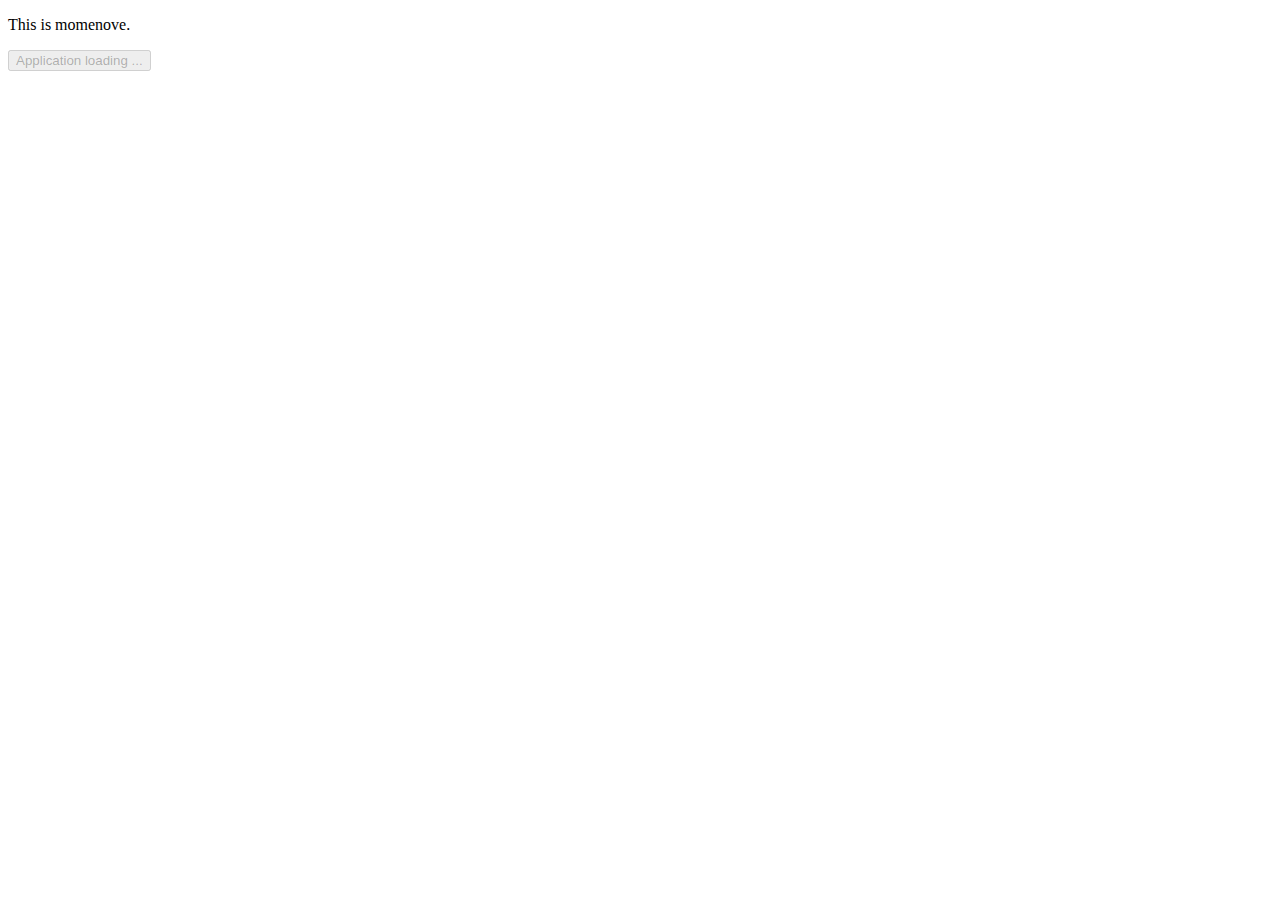
==== app/index.html @ 56bd1572 "Initial Commit" ====
<!DOCTYPE html>
<html lang="en">
<head>
  <meta charset="UTF-8">
  <title>Momenove</title>
</head>
<body>
  <p>This is momenove.</p>

  <button disabled id="login-button">Application loading ...</button>

  <img src="" alt="" id="momenove">

  <script src="bower_components/jquery/dist/jquery.min.js"></script>
  <script src="scripts/app.js"></script>
</body>
</html>
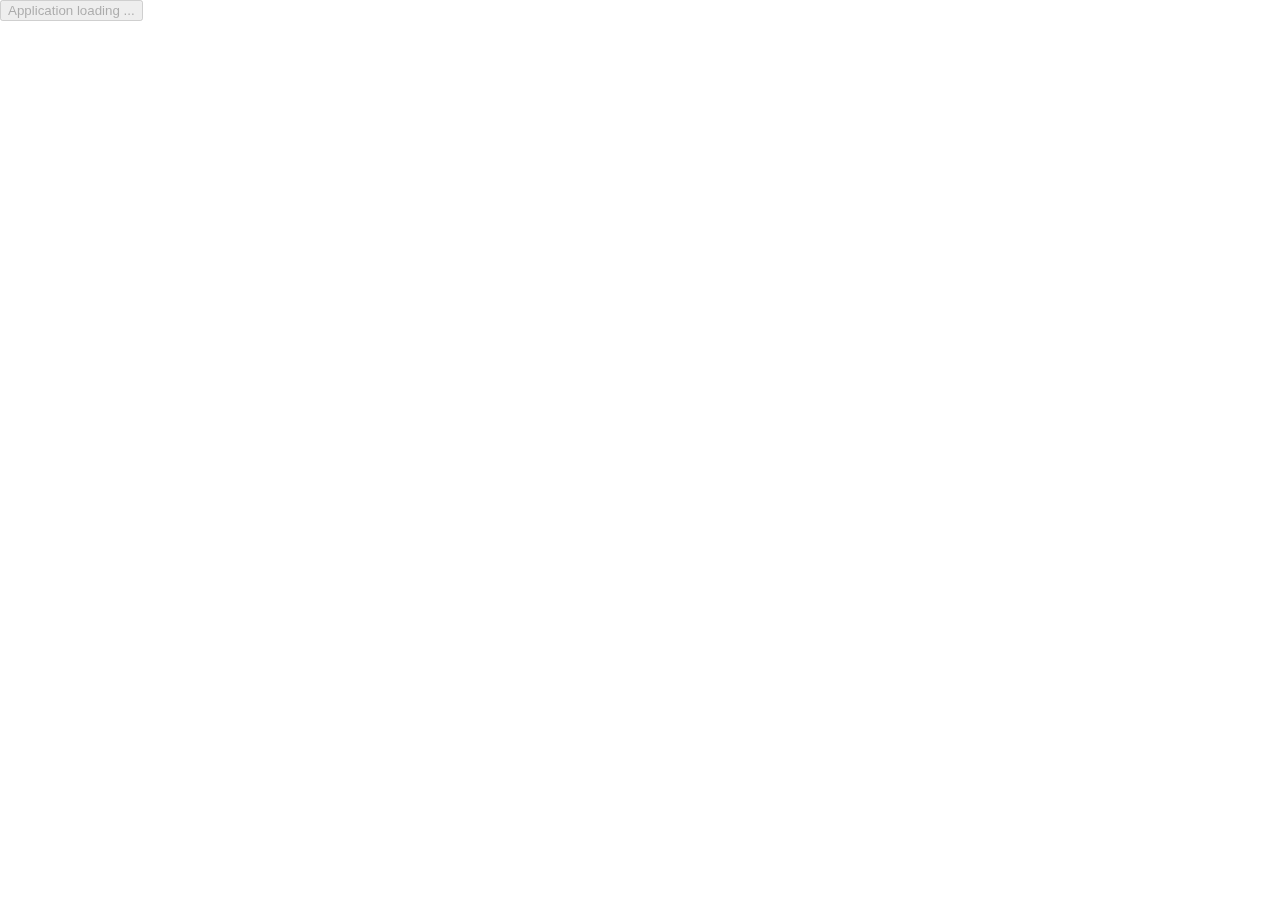
==== commit c97b1883: "lalala" ====
--- a/app/index.html
+++ b/app/index.html
@@ -3,13 +3,14 @@
 <head>
   <meta charset="UTF-8">
   <title>Momenove</title>
+  <link rel="stylesheet" href="styles/app.css">
 </head>
 <body>
-  <p>This is momenove.</p>
-
-  <button disabled id="login-button">Application loading ...</button>
-
-  <img src="" alt="" id="momenove">
+  <div id="momenove-container">
+    <button disabled id="login-button">Application loading ...</button>
+    <img src="" alt="" id="momenove">
+  </div>
+  
 
   <script src="bower_components/jquery/dist/jquery.min.js"></script>
   <script src="scripts/app.js"></script>
--- a/app/styles/app.css
+++ b/app/styles/app.css
@@ -0,0 +1,19 @@
+body {
+  margin: 0;
+  padding: 0;
+}
+
+#momenove-container {
+  position: fixed;
+  top: 0;
+  height: 0;
+  width: 100vw;
+  height: 100vh;
+}
+
+#momenove {
+  position: absolute;
+  top: 0;
+  left: 0;
+  width: 100vw;
+}